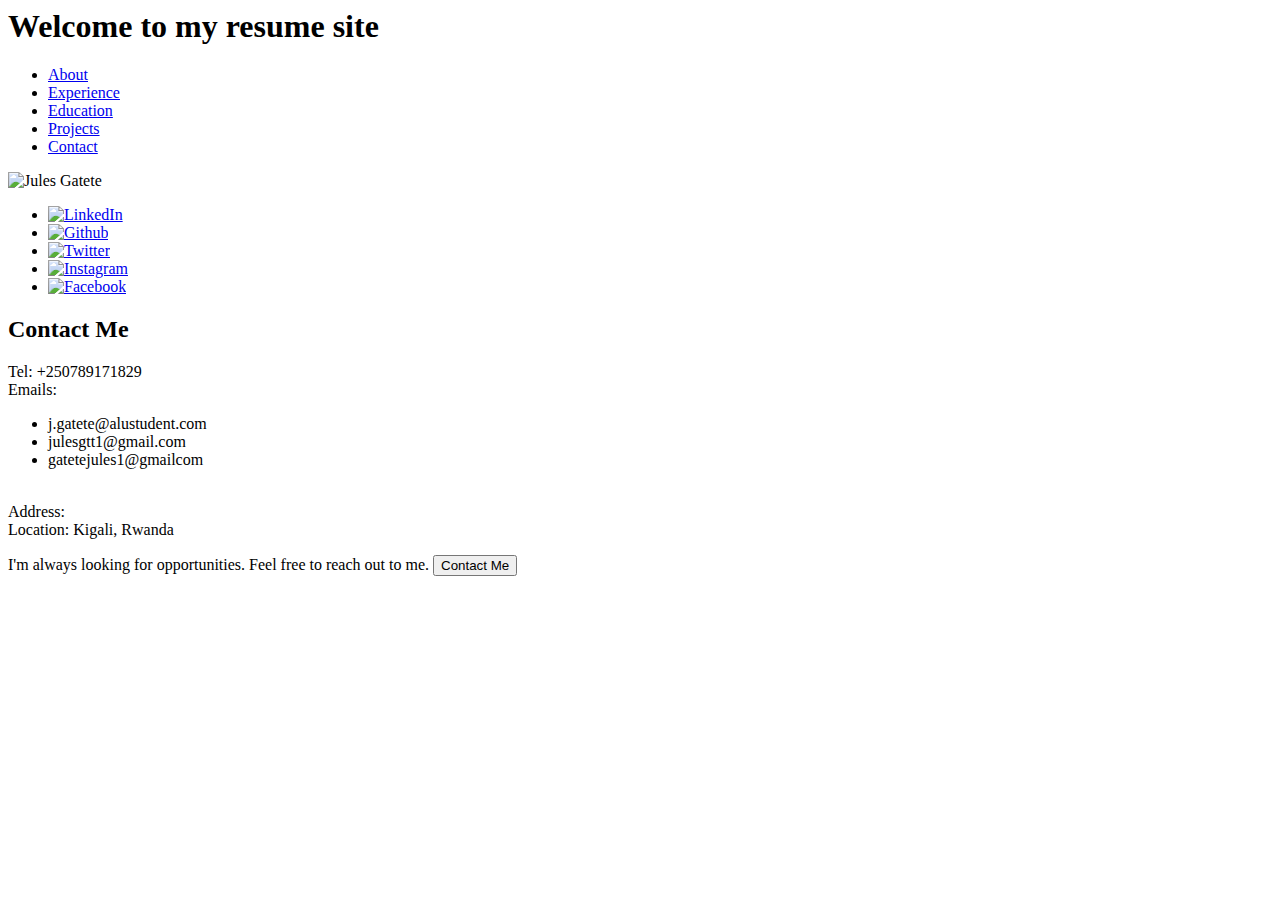
==== contact.html @ 012104c1 "changes" ====
<Doctype>
  <html>
      <head>
          <link rel="stylesheet" href="styles.css">
          <meta name="viewport" content="width=device-width, initial-scale=1.0">
          <meta charset="UTF-8">
          <script src="responsive.js"></script>
          <title>Jules Gatete-Resume site</title>
      </head>
      <body>
      <h1>Welcome to my resume site</h1>
      <header>
       <nav class="home-tab-nav">
      <ul>
          <li><a href="index.html#about">About</a></li>
          <li><a href="experience.html#experience">Experience</a></li>
          <li><a href="education.html#education">Education</a></li>
          <li><a href="projects.html#projects">Projects</a></li> 
          <li><a href="contact.html#contact">Contact</a></li>             
      </ul>    
  </nav>
  <div class="left-section">
    <img class="profile-image" src="C:\Users\HP\Desktop\photos\_JAC7352.JPG" alt="Jules Gatete">
    <ul class="social-links"> 
      <li><a href="www.linkedin.com/in/jules-gatete123"><img src="images/linkedin-icon.png" alt="LinkedIn"></a></li>
      <li><a href="https://github.com/Jules-gatete"><img src="images/github-icon.png" alt="Github"></a></li>
      <li><a href="https://twitter.com/The_dawny_"><img src="images/twitter-icon.png" alt="Twitter"></a></li>
        <li><a href="https://www.instagram.com/julesgtt1/"><img src="images/instagram-icon.png" alt="Instagram"></a></li>
        <li><a href="https://www.facebook.com/profile.php?id=100010484115887"><img src="images/facebook-icon.png" alt="Facebook"></a></li>
    </ul>
  </div>
  </header>
  
          <section id="contact">
          <h2>Contact Me</h2>
            Tel: +250789171829 <br>
              Emails: <ul>
                <li>j.gatete@alustudent.com</li>
                <li>julesgtt1@gmail.com</li>
                <li>gatetejules1@gmailcom</li>
                </ul> <br>
                Address: <br>
                Location: Kigali, Rwanda <br>
              <p>
              I'm always looking for opportunities. Feel free to reach out to me.
              <button id="contactButton">Contact Me</button>
             </p>
          </section>
        </body>
    </html>
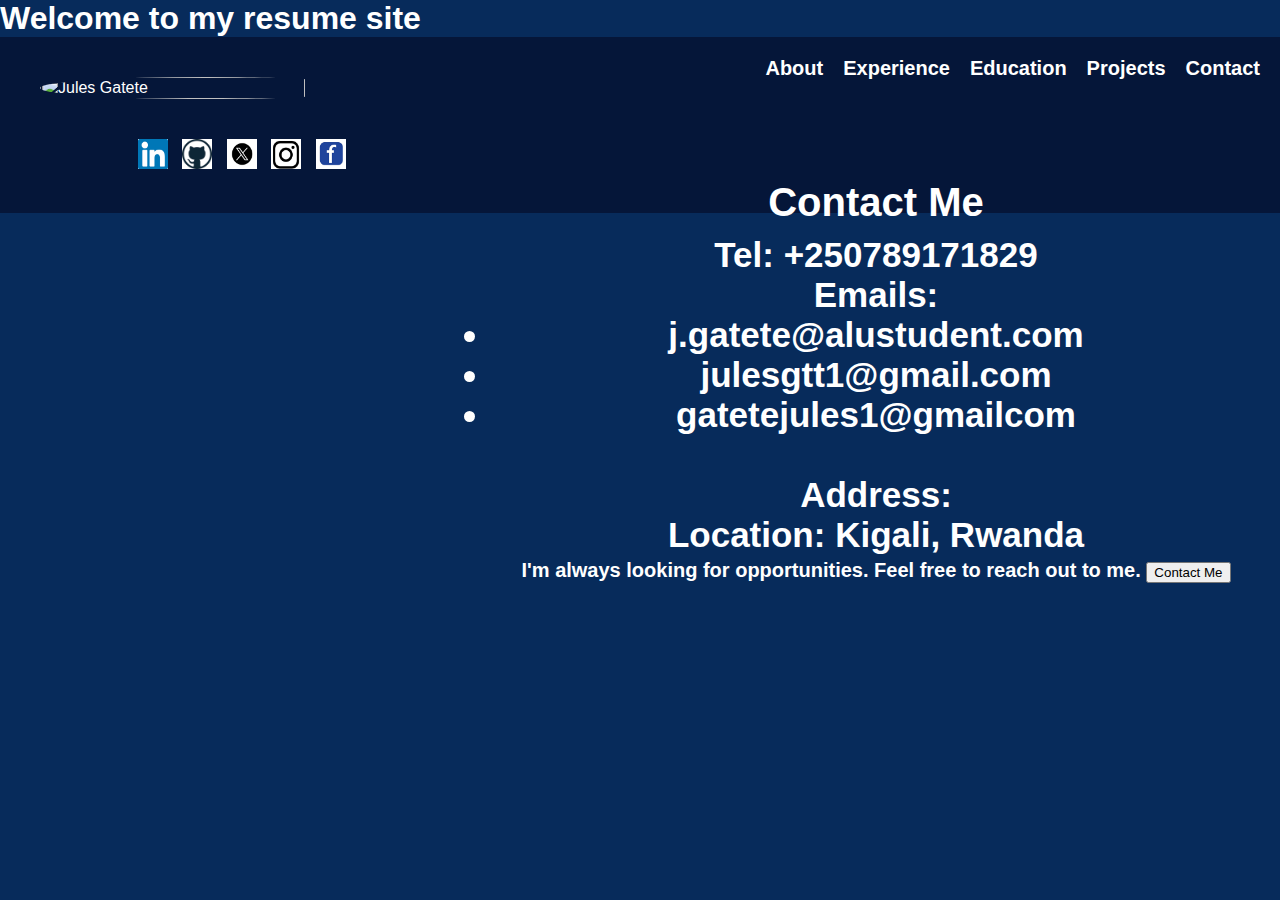
==== commit 048aead4: "updated" ====
--- a/contact.html
+++ b/contact.html
@@ -20,7 +20,7 @@
       </ul>    
   </nav>
   <div class="left-section">
-    <img class="profile-image" src="C:\Users\HP\Desktop\photos\_JAC7352.JPG" alt="Jules Gatete">
+    <img class="profile-image" src="images/_JAC7352.JPG" alt="Jules Gatete">
     <ul class="social-links"> 
       <li><a href="www.linkedin.com/in/jules-gatete123"><img src="images/linkedin-icon.png" alt="LinkedIn"></a></li>
       <li><a href="https://github.com/Jules-gatete"><img src="images/github-icon.png" alt="Github"></a></li>
--- a/styles.css
+++ b/styles.css
@@ -0,0 +1,285 @@
+/* Reset default browser styles */
+body, h1, h2, p, ul, li {
+    margin: 0;
+    padding: 0;
+}
+
+/* Global styles */
+body {
+    font-family: Arial, sans-serif;
+    background-color: #072b5b; /* Shining black */
+    color: #ffffff; /* Default text color */
+}
+
+.container {
+    width: 80%; /* Adjust as needed */
+    margin: 0 auto;
+    display: flex; /* Use flexbox for layout */
+    justify-content: space-between; /* Space items evenly along the main axis */
+    align-items: flex-start; /* Align items to the top */
+}
+
+.left-section {
+    width: 33.33%; /* 1/3 of the container */
+    padding: 20px; /* Add some padding for spacing */
+    display: flex; /* Use flexbox for image and social links */
+    flex-direction: column; /* Stack items vertically */
+    justify-content: center; /* Center items vertically */
+}
+
+.right-section {
+    width: 66.67%; /* 2/3 of the container */
+    padding: 10px; /* Add some padding for spacing */
+}
+
+/* Social links */
+.social-links {
+    list-style-type: none;
+    text-align: center; /* Center social links */
+    margin-top: 20px; /* Add some space between image and social links */
+}
+
+.social-links li {
+    display: inline-block;
+    margin-right: 10px;
+}
+
+.social-links li img {
+    width: 30px; /* Adjust size as needed */
+    height: 30px; /* Adjust size as needed */
+}
+
+.profile-image {
+    width: 80%; /* Make the image fill its container */
+    height: 50%; /* Maintain aspect ratio */
+    display: block; /* Remove any default inline styles */
+    margin-bottom: 20px; /* Add some space between image and social links */
+    object-fit: 50%; /* Cover the area without breaking the aspect ratio */
+    border-radius: 50%; /* Make it round to look like a profile picture */
+    background-position: center; /* Center the image */
+    background-repeat: no-repeat; /* Do not repeat the image */
+    background-size: 50%; /* Scale the image to cover the entire container */
+}
+
+/* Header styles */
+header {
+    background-color: rgba(4, 1, 23, 0.5); /* Semi-transparent black */
+    padding: 20px;
+    position: relative; /* Ensure proper positioning of the navigation */
+}
+
+.home-tab-nav {
+    position: absolute;
+    top: 0;
+    right: 0;
+}
+
+.home-tab-nav ul {
+    list-style-type: none;
+    margin: 0;
+    padding: 0;
+    display: flex;
+    justify-content: flex-end;
+    align-items: center;
+    margin-right: 20px;
+    margin-top: 20px;
+
+}
+
+.home-tab-nav ul li {
+    display: inline-block;
+    margin-left: 20px; /* Add some space between links */
+    font-size: 20px;
+    font-weight: bold;
+    position: relative; /* Ensure proper positioning of the navigation */
+
+}
+
+.home-tab-nav ul li a {
+    color: #ffffff;
+    text-decoration: none;
+    transition: color 0.3s; /* Add transition for smooth effect */
+    font-weight: bold;
+}
+
+.home-tab-nav ul li a:hover {
+    color: #080114; /* Change color on hover */
+    font-weight: bold;
+
+}
+
+/* About section styles */
+#about {
+    text-align: center; /* Align text to the right */
+    padding: 20px;
+    font-weight: bold; /* Fix font weight property */
+    font-size: 35px;
+    position: absolute; /* Position the about section absolutely */
+    top: 40%;
+    right: 0;
+    width: 60%;
+    height: 40%;
+    transform: translateY(-50%);
+    margin-right: auto;
+}
+#about h2 {
+    font-size: 40px;
+    font-weight: bold;
+    margin-bottom: 10px;
+
+}
+    #about p {
+        background: cover;
+        font-size: 20px;
+        line-height: 1.5;
+        margin: 0;
+        padding: 0;
+        color: #ffffff;
+        font-weight: bold;
+    }
+
+/* experience section styles */
+#experience {
+    text-align: center; /* Align text to the right */
+    padding: 20px;
+    font-weight: bold; /* Fix font weight property */
+    font-size: 35px;
+    position: absolute; /* Position the about section absolutely */
+    top: 40%;
+    right: 0;
+    width: 60%;
+    height: 40%;
+    transform: translateY(-50%);
+    margin-right: auto;
+}
+#experience h2 {
+    font-size: 30px;
+    font-weight: bold;
+    margin-bottom: 10px;
+
+}
+
+#experience h1 {
+    font-size: 35px;
+    font-weight: bold;
+    margin-bottom: 10px;
+    
+}
+
+    #experience p {
+        background: cover;
+        font-size: 15px;
+        line-height: 1;
+        margin: 0;
+        padding: 0;
+        color: #ffffff;
+        font-weight: bold;
+    }
+
+
+    /* projects section styles */
+#projects {
+    text-align: center; /* Align text to the right */
+    padding: 20px;
+    font-weight: bold; /* Fix font weight property */
+    font-size: 35px;
+    position: absolute; /* Position the about section absolutely */
+    top: 40%;
+    right: 0;
+    width: 60%;
+    height: 40%;
+    transform: translateY(-50%);
+    margin-right: auto;
+}
+#projects h2 {
+    font-size: 40px;
+    font-weight: bold;
+    margin-bottom: 10px;
+
+}
+    #projects p {
+        background: cover;
+        font-size: 20px;
+        line-height: 1.5;
+        margin: 0;
+        padding: 0;
+        color: #ffffff;
+        font-weight: bold;
+    }
+
+
+/* education section styles */
+#education {
+    text-align: center; /* Align text to the right */
+    padding: 20px;
+    font-weight: bold; /* Fix font weight property */
+    font-size: 35px;
+    position: absolute; /* Position the about section absolutely */
+    top: 40%;
+    right: 0;
+    width: 55%;
+    height: 35%;
+    transform: translateY(-50%);
+    margin-right: auto;
+}
+#education h2 {
+    font-size: 25px;
+    font-weight: bold;
+    margin: 20px ;
+
+}
+
+#education h1 {
+       font-size: 38px;
+       font-weight: bold;
+       margin: 25px;
+
+}
+
+#education h3 {
+     font-size: 22px;
+     font-weight: bold;
+         margin: 18;
+
+}
+    #education p {
+        background: cover;
+        font-size: 18px;
+        line-height: 1;
+        margin-bottom: 10px;
+        padding: 0;
+        color: #ffffff;
+        font-weight: bold;
+        
+
+    }
+
+   /* contact section styles */
+#contact {
+    text-align: center; /* Align text to the right */
+    padding: 20px;
+    font-weight: bold; /* Fix font weight property */
+    font-size: 35px;
+    position: absolute; /* Position the about section absolutely */
+    top: 40%;
+    right: 0;
+    width: 60%;
+    height: 40%;
+    transform: translateY(-50%);
+    margin-right: auto;
+}
+#contact h2 {
+    font-size: 40px;
+    font-weight: bold;
+    margin-bottom: 10px;
+
+}
+    #contact p {
+        background: cover;
+        font-size: 20px;
+        line-height: 1.5;
+        margin: 0;
+        padding: 0;
+        color: #ffffff;
+        font-weight: bold;
+    }
